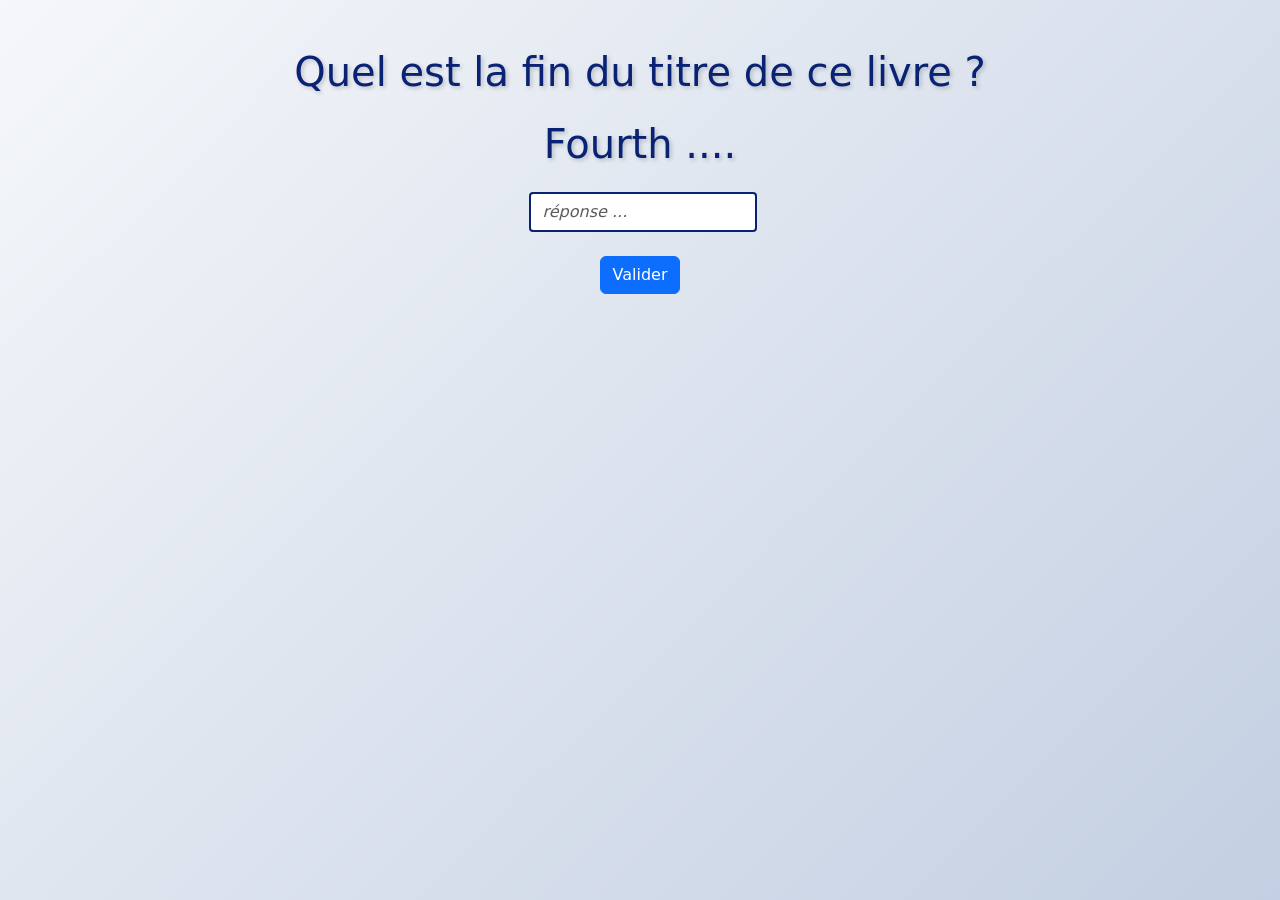
==== auth1.html @ c701b13f "add auth, memory, QRcode" ====
<!DOCTYPE html>
<html lang="fr">
<head>
    <meta charset="UTF-8">
    <meta name="viewport" content="width=device-width, initial-scale=1.0">
    <link rel="stylesheet" href="style.css">
    <link rel="stylesheet" href="auth.css">
    <link rel="icon" type="image/x-icon" href="/favicon.ico">
    <link href="https://cdn.jsdelivr.net/npm/bootstrap@5.3.8/dist/css/bootstrap.min.css" rel="stylesheet" integrity="sha384-sRIl4kxILFvY47J16cr9ZwB07vP4J8+LH7qKQnuqkuIAvNWLzeN8tE5YBujZqJLB" crossorigin="anonymous">
    <meta name="viewport" content="width=device-width, initial-scale=1.0">
    <title>Anaelle</title>
</head>
<body>
    <div class="container py-5">
        <h1 class="text-center mb-4 text-bleu">Quel est la fin du titre de ce livre ?</h1>
        <h1 class="text-center mb-4 text-bleu">Fourth ....</h1>
        <div id="question" class="text-center mb-4">
            <label for="endtitre1" class="form-label"></label>
            <input type="text" placeholder="réponse ..." id="endtitre1" name="endtitre1" class="form-control d-inline-block w-auto">
        </div>
        <div class="text-center mb-4">
            <button id="login1" class="btn btn-primary" onclick="login1()">Valider</button>
        </div>
    </div>
</body>
<script src="auth.js"></script>
</html>
---- style.css ----
:root {
    --bleu: #092274;
    --pink: #ff9a8b;
    --light-pink: #f5f7fa;
    --light-purple: #c3cfe2;
}

body {
    font-family: 'Comic Sans MS', cursive, sans-serif;
    min-height: 100vh;
    background: linear-gradient(135deg, var(--light-pink), var(--light-purple)) !important;
} 

.text-bleu {
    color: var(--bleu) !important;
    text-shadow: 2px 2px 4px rgba(0, 0, 0, 0.2);
}
---- auth.css ----
input::placeholder {
    color: #888;        /* couleur du texte d'indication */
    font-style: italic; /* style du texte d'indication */
}

/* Bordure bleue personnalisée pour les champs de réponse (sans l'état invalid) */
#endtitre1:not(.is-invalid),
#endtitre2:not(.is-invalid) {
    border: 2px solid var(--bleu);
    border-radius: 4px;
    padding: .375rem .75rem;
}

/* Focus: halo en bleu (utilise la variable --bleu), sauf quand le champ est invalid */
#endtitre1:not(.is-invalid):focus,
#endtitre2:not(.is-invalid):focus {
    outline: none;
    box-shadow: 0 0 0 0.25rem rgba(9,34,116,0.15);
    border-color: var(--bleu);
}

/* Apparence d'erreur : bordure rouge et halo léger rouge */
.form-control.is-invalid {
    border: 2px solid #dc3545;
    box-shadow: 0 0 0 0.25rem rgba(220,53,69,0.12);
}
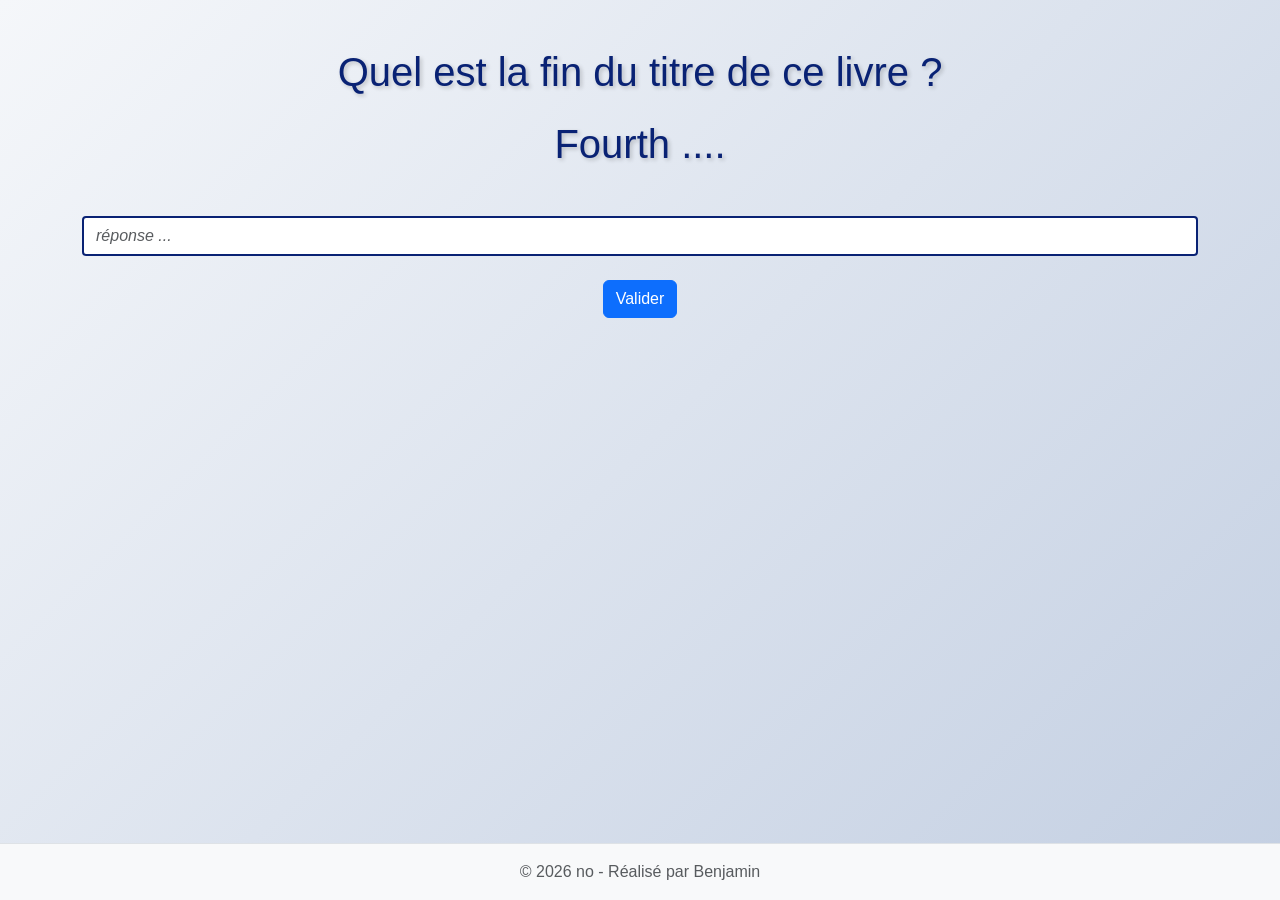
==== commit ebc73d70: "add videos et adapte tel 1" ====
--- a/auth1.html
+++ b/auth1.html
@@ -3,10 +3,10 @@
 <head>
     <meta charset="UTF-8">
     <meta name="viewport" content="width=device-width, initial-scale=1.0">
+    <link rel="icon" type="image/x-icon" href="/favicon.ico">
+    <link rel="stylesheet" href="auth.css">
+    <link href="https://cdn.jsdelivr.net/npm/bootstrap@5.3.8/dist/css/bootstrap.min.css" rel="stylesheet" integrity="sha384-sRIl4kxILFvY47J16cr9ZwB07vP4J8+LH7qKQnuqkuIAvNWLzeN8tE5YBujZqJLB" crossorigin="anonymous">
     <link rel="stylesheet" href="style.css">
-    <link rel="stylesheet" href="auth.css">
-    <link rel="icon" type="image/x-icon" href="/favicon.ico">
-    <link href="https://cdn.jsdelivr.net/npm/bootstrap@5.3.8/dist/css/bootstrap.min.css" rel="stylesheet" integrity="sha384-sRIl4kxILFvY47J16cr9ZwB07vP4J8+LH7qKQnuqkuIAvNWLzeN8tE5YBujZqJLB" crossorigin="anonymous">
     <meta name="viewport" content="width=device-width, initial-scale=1.0">
     <title>Anaelle</title>
 </head>
@@ -16,12 +16,17 @@
         <h1 class="text-center mb-4 text-bleu">Fourth ....</h1>
         <div id="question" class="text-center mb-4">
             <label for="endtitre1" class="form-label"></label>
-            <input type="text" placeholder="réponse ..." id="endtitre1" name="endtitre1" class="form-control d-inline-block w-auto">
+            <input type="text" placeholder="réponse ..." id="endtitre1" name="endtitre1" class="form-control" style="max-width: 100%; margin: 0 auto;">
         </div>
         <div class="text-center mb-4">
             <button id="login1" class="btn btn-primary" onclick="login1()">Valider</button>
         </div>
     </div>
+        <footer class="mt-5 py-3 bg-light border-top fixed-bottom">
+        <div class="container text-center">
+            <p class="mb-0 text-muted">© 2026 no - Réalisé par Benjamin</p>
+        </div>
+    </footer>
 </body>
 <script src="auth.js"></script>
 </html>
--- a/style.css
+++ b/style.css
@@ -7,11 +7,121 @@
 
 body {
     font-family: 'Comic Sans MS', cursive, sans-serif;
+    background: linear-gradient(135deg, var(--light-pink), var(--light-purple)) !important;
     min-height: 100vh;
-    background: linear-gradient(135deg, var(--light-pink), var(--light-purple)) !important;
-} 
+}
+
+iframe {
+    border-radius: 20px;
+    overflow: hidden;
+    box-shadow: 0 8px 20px rgba(0, 0, 0, 0.2);
+    width: 800px;
+    height: 450px;
+}
 
 .text-bleu {
     color: var(--bleu) !important;
     text-shadow: 2px 2px 4px rgba(0, 0, 0, 0.2);
+}
+
+#startButton {
+    background-color: var(--pink);
+    color: var(--bleu);
+    border-radius: 10px;
+    padding: 10px 20px;
+    font-size: 1.2rem;
+    animation: pulse 1s infinite;
+    border: none;
+    cursor: pointer;
+    transition: all 0.3s ease;
+}
+
+@keyframes pulse {
+    0% {
+        transform: scale(1);
+        box-shadow: 0 0 0 0 rgba(255, 154, 139, 0.7);
+    }
+    50% {
+        transform: scale(1.05);
+        box-shadow: 0 0 0 15px rgba(255, 154, 139, 0);
+    }
+    100% {
+        transform: scale(1);
+        box-shadow: 0 0 0 0 rgba(255, 154, 139, 0);
+    }
+}
+
+/* Responsive Design pour Téléphone */
+@media (max-width: 768px) {
+    body {
+        padding-bottom: 80px;
+    }
+    
+    iframe {
+        width: 100% !important;
+        height: auto !important;
+        min-height: 250px;
+        max-width: 100%;
+    }
+    
+    body {
+        padding: 10px;
+    }
+    
+    h1 {
+        font-size: 1.5rem !important;
+    }
+    
+    h2 {
+        font-size: 1.2rem !important;
+    }
+    
+    #startButton {
+        padding: 12px 24px !important;
+        font-size: 1rem !important;
+    }
+    
+    .container {
+        padding-right: 10px !important;
+        padding-left: 10px !important;
+    }
+}
+
+@media (max-width: 480px) {
+    body {
+        padding-bottom: 100px;
+    }
+    
+    iframe {
+        width: 100% !important;
+        height: auto !important;
+        aspect-ratio: 16 / 9;
+    }
+    
+    h1 {
+        font-size: 1.2rem !important;
+        margin-bottom: 15px !important;
+    }
+    
+    h2 {
+        font-size: 1rem !important;
+    }
+    
+    #startButton {
+        padding: 10px 20px !important;
+        font-size: 0.9rem !important;
+    }
+    
+    .container {
+        padding-right: 5px !important;
+        padding-left: 5px !important;
+    }
+    
+    footer {
+        position: fixed !important;
+        bottom: 0 !important;
+        width: 100% !important;
+        padding-top: 10px !important;
+        padding-bottom: 10px !important;
+    }
 }
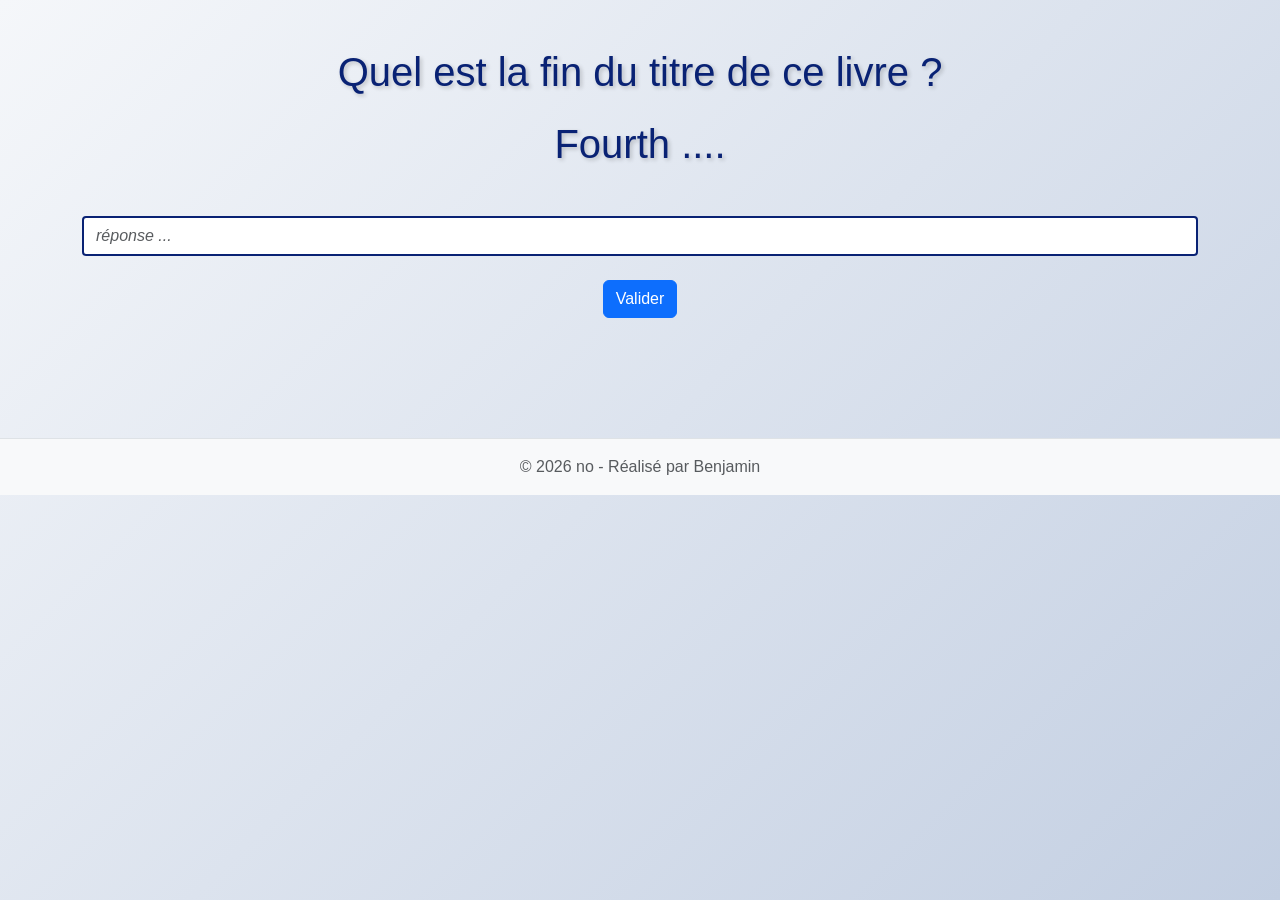
==== commit 5cdeb9d2: "corrige affichage vidéo" ====
--- a/auth1.html
+++ b/auth1.html
@@ -22,7 +22,7 @@
             <button id="login1" class="btn btn-primary" onclick="login1()">Valider</button>
         </div>
     </div>
-        <footer class="mt-5 py-3 bg-light border-top fixed-bottom">
+    <footer class="mt-5 py-3 bg-light border-top">
         <div class="container text-center">
             <p class="mb-0 text-muted">© 2026 no - Réalisé par Benjamin</p>
         </div>
--- a/style.css
+++ b/style.css
@@ -12,11 +12,18 @@
 }
 
 iframe {
+    border: none;
+}
+
+#video-container {
+    position: relative;
+    width: 100%;
+    max-width: 900px;
+    margin: 0 auto;
     border-radius: 20px;
     overflow: hidden;
     box-shadow: 0 8px 20px rgba(0, 0, 0, 0.2);
-    width: 800px;
-    height: 450px;
+    aspect-ratio: 16/9;
 }
 
 .text-bleu {
@@ -41,10 +48,12 @@
         transform: scale(1);
         box-shadow: 0 0 0 0 rgba(255, 154, 139, 0.7);
     }
+
     50% {
         transform: scale(1.05);
         box-shadow: 0 0 0 15px rgba(255, 154, 139, 0);
     }
+
     100% {
         transform: scale(1);
         box-shadow: 0 0 0 0 rgba(255, 154, 139, 0);
@@ -53,34 +62,30 @@
 
 /* Responsive Design pour Téléphone */
 @media (max-width: 768px) {
-    body {
-        padding-bottom: 80px;
-    }
-    
     iframe {
         width: 100% !important;
         height: auto !important;
         min-height: 250px;
         max-width: 100%;
     }
-    
+
     body {
         padding: 10px;
     }
-    
+
     h1 {
         font-size: 1.5rem !important;
     }
-    
+
     h2 {
         font-size: 1.2rem !important;
     }
-    
+
     #startButton {
         padding: 12px 24px !important;
         font-size: 1rem !important;
     }
-    
+
     .container {
         padding-right: 10px !important;
         padding-left: 10px !important;
@@ -88,40 +93,28 @@
 }
 
 @media (max-width: 480px) {
-    body {
-        padding-bottom: 100px;
-    }
-    
     iframe {
         width: 100% !important;
         height: auto !important;
         aspect-ratio: 16 / 9;
     }
-    
+
     h1 {
         font-size: 1.2rem !important;
         margin-bottom: 15px !important;
     }
-    
+
     h2 {
         font-size: 1rem !important;
     }
-    
+
     #startButton {
         padding: 10px 20px !important;
         font-size: 0.9rem !important;
     }
-    
+
     .container {
         padding-right: 5px !important;
         padding-left: 5px !important;
     }
-    
-    footer {
-        position: fixed !important;
-        bottom: 0 !important;
-        width: 100% !important;
-        padding-top: 10px !important;
-        padding-bottom: 10px !important;
-    }
 }
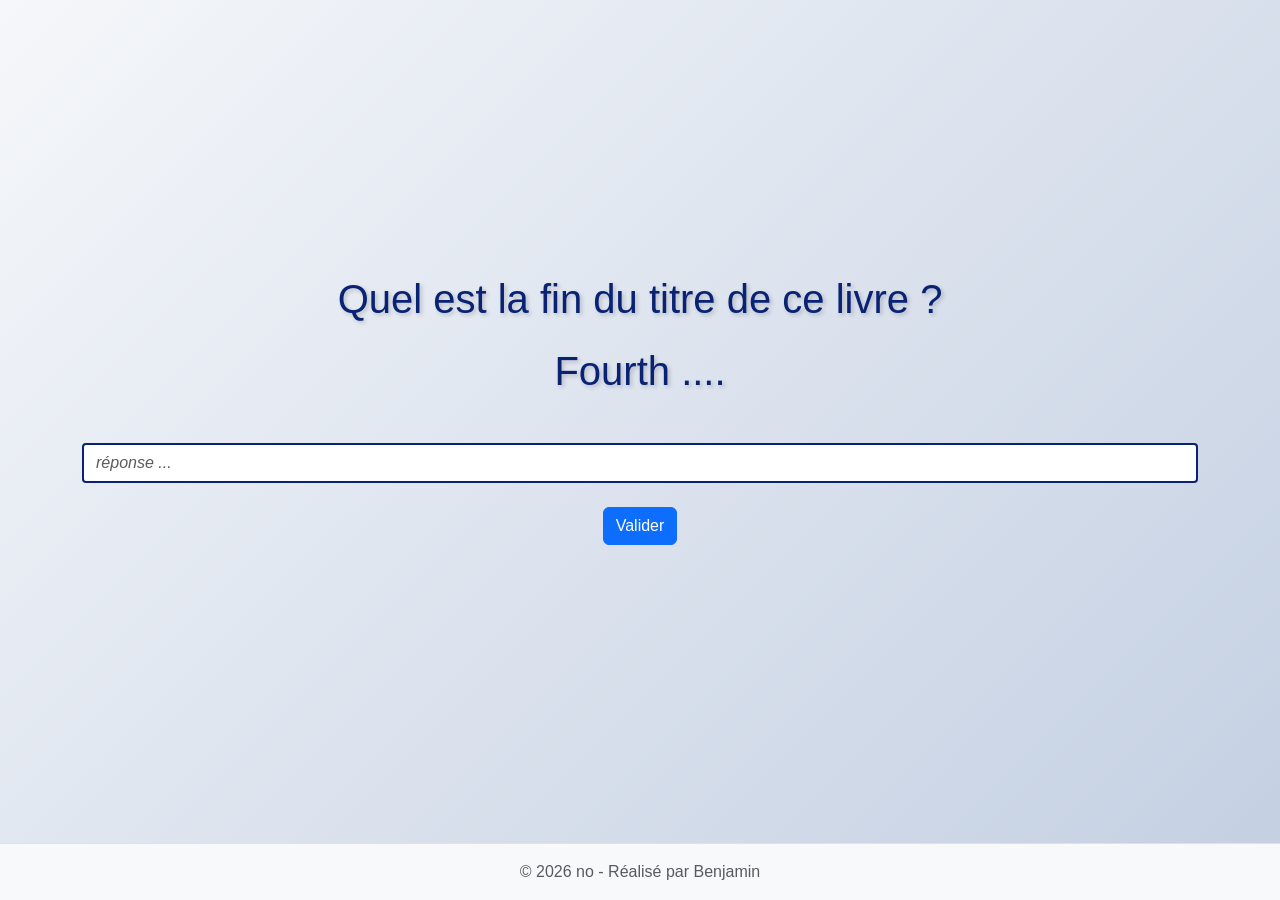
==== commit 24cba13a: "addapte format pages" ====
--- a/auth1.html
+++ b/auth1.html
@@ -3,7 +3,7 @@
 <head>
     <meta charset="UTF-8">
     <meta name="viewport" content="width=device-width, initial-scale=1.0">
-    <link rel="icon" type="image/x-icon" href="/favicon.ico">
+    <link rel="icon" type="image/x-png" href="favicon.png">
     <link rel="stylesheet" href="auth.css">
     <link href="https://cdn.jsdelivr.net/npm/bootstrap@5.3.8/dist/css/bootstrap.min.css" rel="stylesheet" integrity="sha384-sRIl4kxILFvY47J16cr9ZwB07vP4J8+LH7qKQnuqkuIAvNWLzeN8tE5YBujZqJLB" crossorigin="anonymous">
     <link rel="stylesheet" href="style.css">
@@ -11,22 +11,26 @@
     <title>Anaelle</title>
 </head>
 <body>
-    <div class="container py-5">
-        <h1 class="text-center mb-4 text-bleu">Quel est la fin du titre de ce livre ?</h1>
-        <h1 class="text-center mb-4 text-bleu">Fourth ....</h1>
-        <div id="question" class="text-center mb-4">
-            <label for="endtitre1" class="form-label"></label>
-            <input type="text" placeholder="réponse ..." id="endtitre1" name="endtitre1" class="form-control" style="max-width: 100%; margin: 0 auto;">
+    <div class="d-flex flex-column min-vh-100">
+        <div class="container py-5 flex-grow-1 d-flex align-items-center justify-content-center">
+            <div class="w-100">
+                <h1 class="text-center mb-4 text-bleu">Quel est la fin du titre de ce livre ?</h1>
+                <h1 class="text-center mb-4 text-bleu">Fourth ....</h1>
+                <div id="question" class="text-center mb-4">
+                    <label for="endtitre1" class="form-label"></label>
+                    <input type="text" placeholder="réponse ..." id="endtitre1" name="endtitre1" class="form-control" style="max-width: 100%; margin: 0 auto;">
+                </div>
+                <div class="text-center mb-4">
+                    <button id="login1" class="btn btn-primary" onclick="login1()">Valider</button>
+                </div>
+            </div>
         </div>
-        <div class="text-center mb-4">
-            <button id="login1" class="btn btn-primary" onclick="login1()">Valider</button>
-        </div>
+        <footer class="mt-auto py-3 bg-light border-top w-100">
+            <div class="container text-center">
+                <p class="mb-0 text-muted">© 2026 no - Réalisé par Benjamin</p>
+            </div>
+        </footer>
     </div>
-    <footer class="mt-5 py-3 bg-light border-top">
-        <div class="container text-center">
-            <p class="mb-0 text-muted">© 2026 no - Réalisé par Benjamin</p>
-        </div>
-    </footer>
 </body>
 <script src="auth.js"></script>
 </html>
--- a/style.css
+++ b/style.css
@@ -6,9 +6,8 @@
 }
 
 body {
-    font-family: 'Comic Sans MS', cursive, sans-serif;
+    font-family: -apple-system, BlinkMacSystemFont, "Segoe UI", Roboto, Arial, sans-serif;
     background: linear-gradient(135deg, var(--light-pink), var(--light-purple)) !important;
-    min-height: 100vh;
 }
 
 iframe {
@@ -24,6 +23,26 @@
     overflow: hidden;
     box-shadow: 0 8px 20px rgba(0, 0, 0, 0.2);
     aspect-ratio: 16/9;
+}
+
+.btn-download {
+    display: inline-block;
+    background-color: var(--pink);
+    color: var(--bleu);
+    border-radius: 10px;
+    padding: 12px 24px;
+    font-size: 1.2rem;
+    text-decoration: none;
+    border: none;
+    cursor: pointer;
+    transition: all 0.3s ease;
+    animation: pulse 1s infinite;
+    font-family: 'Comic Sans MS', cursive, sans-serif;
+}
+
+.btn-download:hover {
+    transform: scale(1.05);
+    box-shadow: 0 0 15px rgba(255, 154, 139, 0.7);
 }
 
 .text-bleu {
@@ -117,4 +136,46 @@
         padding-right: 5px !important;
         padding-left: 5px !important;
     }
+}
+
+/* Overlay pour orientation mobile */
+.orientation-overlay {
+    display: none;
+    position: fixed;
+    top: 0;
+    left: 0;
+    width: 100%;
+    height: 100%;
+    background: rgba(0, 0, 0, 0.9);
+    z-index: 9999;
+    justify-content: center;
+    align-items: center;
+}
+
+.orientation-overlay.show {
+    display: flex;
+}
+
+.overlay-content {
+    text-align: center;
+    color: white;
+}
+
+.rotating-phone {
+    font-size: 80px;
+    animation: rotate 2s linear infinite;
+    margin-bottom: 20px;
+}
+
+.overlay-text {
+    font-size: 24px;
+    font-weight: bold;
+    color: white;
+    margin: 0;
+}
+
+@keyframes rotate {
+    0% { transform: rotate(0deg); }
+    50% { transform: rotate(90deg); }
+    100% { transform: rotate(90deg); }
 }
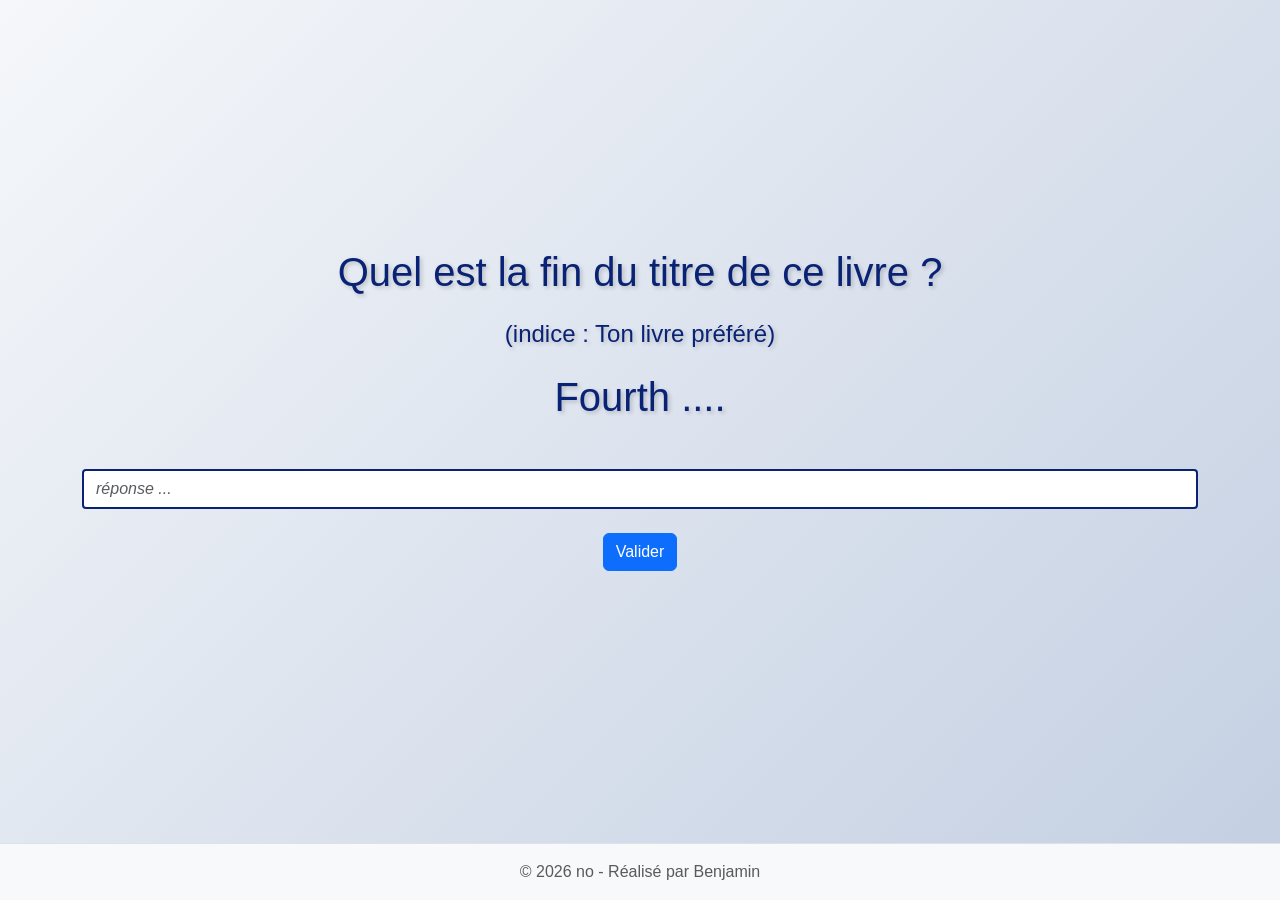
==== commit 92a2ca5d: "add incides auth & add speaker img" ====
--- a/auth1.html
+++ b/auth1.html
@@ -15,6 +15,7 @@
         <div class="container py-5 flex-grow-1 d-flex align-items-center justify-content-center">
             <div class="w-100">
                 <h1 class="text-center mb-4 text-bleu">Quel est la fin du titre de ce livre ?</h1>
+                <h4 class="text-center mb-4 text-bleu">(indice : Ton livre préféré)</h4>
                 <h1 class="text-center mb-4 text-bleu">Fourth ....</h1>
                 <div id="question" class="text-center mb-4">
                     <label for="endtitre1" class="form-label"></label>
--- a/style.css
+++ b/style.css
@@ -174,8 +174,13 @@
     margin: 0;
 }
 
+.speaker {
+    width: 65px;
+    height: 65px;
+}
+
 @keyframes rotate {
     0% { transform: rotate(0deg); }
-    50% { transform: rotate(90deg); }
-    100% { transform: rotate(90deg); }
+    50% { transform: rotate(-90deg); }
+    100% { transform: rotate(-90deg); }
 }
